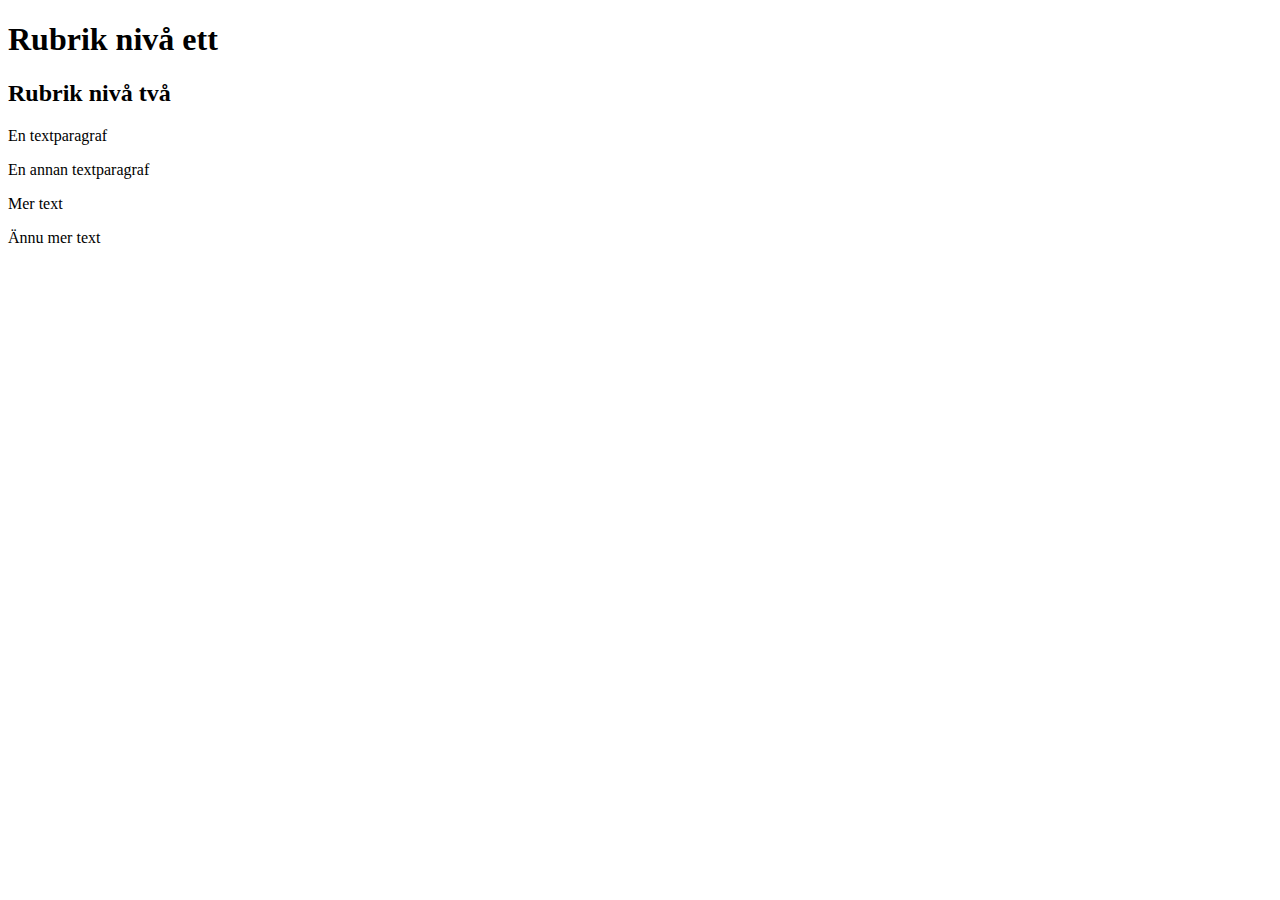
==== docs/index.html @ 1138f568 "Update index.html" ====
<!DOCTYPE html>
<html lang="en">
<head>
    <meta charset="UTF-8">
    <meta http-equiv="X-UA-Compatible" content="IE=edge">
    <meta name="viewport" content="width=device-width, initial-scale=1.0">
    <link rel="stylesheet" href="css/style.css">
    <title>Document</title>
</head>
<body>
    <h1>Rubrik nivå ett</h1>
    <h2>Rubrik nivå två</h2>
    <p>En textparagraf</p>
    <p>En annan textparagraf</p>
    <p>Mer text</p>
    <p>Ännu mer text</p>
</body>
</html>
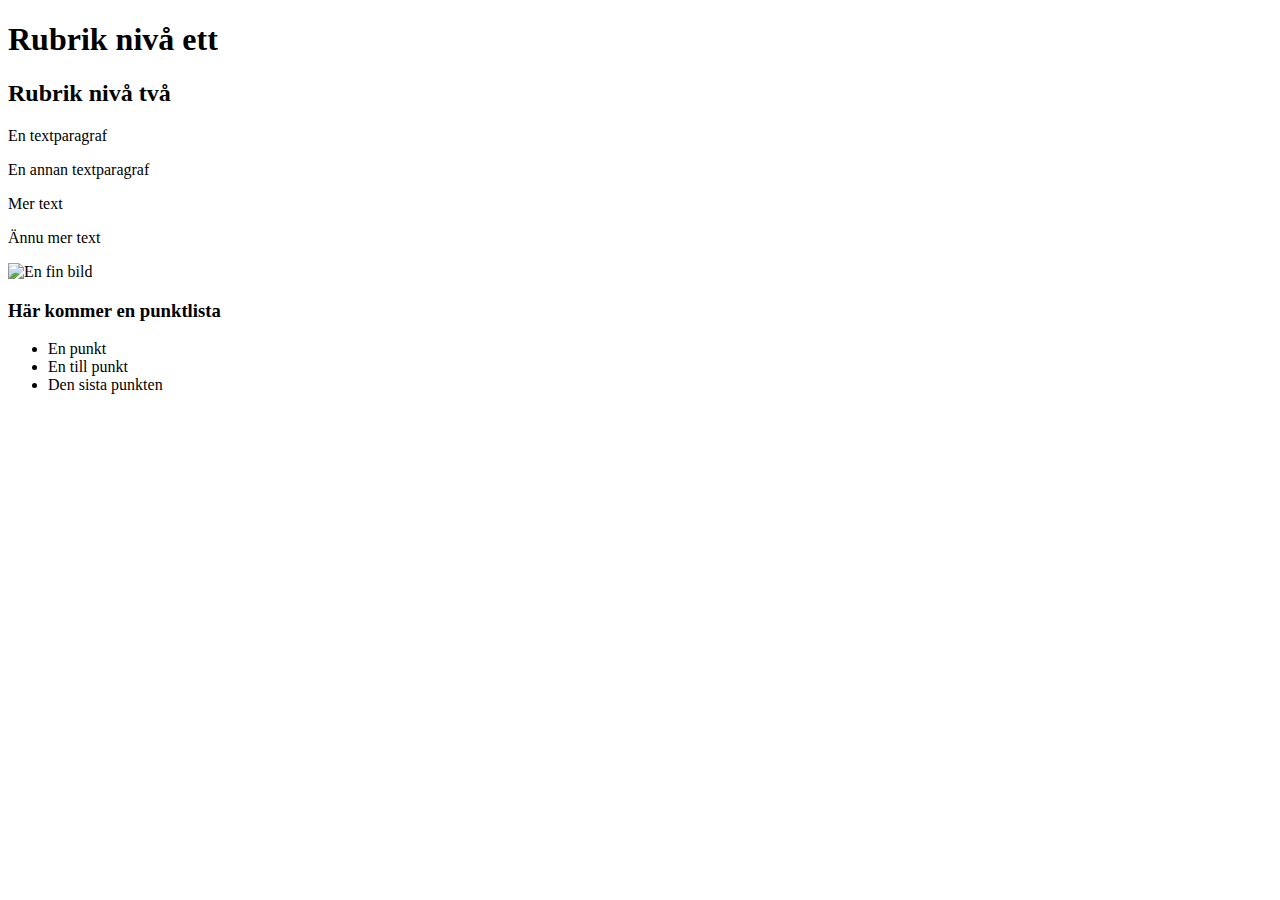
==== commit a3b51c5a: "test" ====
--- a/docs/index.html
+++ b/docs/index.html
@@ -14,5 +14,14 @@
     <p>En annan textparagraf</p>
     <p>Mer text</p>
     <p>Ännu mer text</p>
+
+    <img src="Images/IMG_0107.JPG" alt="En fin bild">
+
+    <h3>Här kommer en punktlista</h3>
+    <ul>
+        <li>En punkt</li>
+        <li>En till punkt</li>
+        <li>Den sista punkten</li>
+
 </body>
 </html>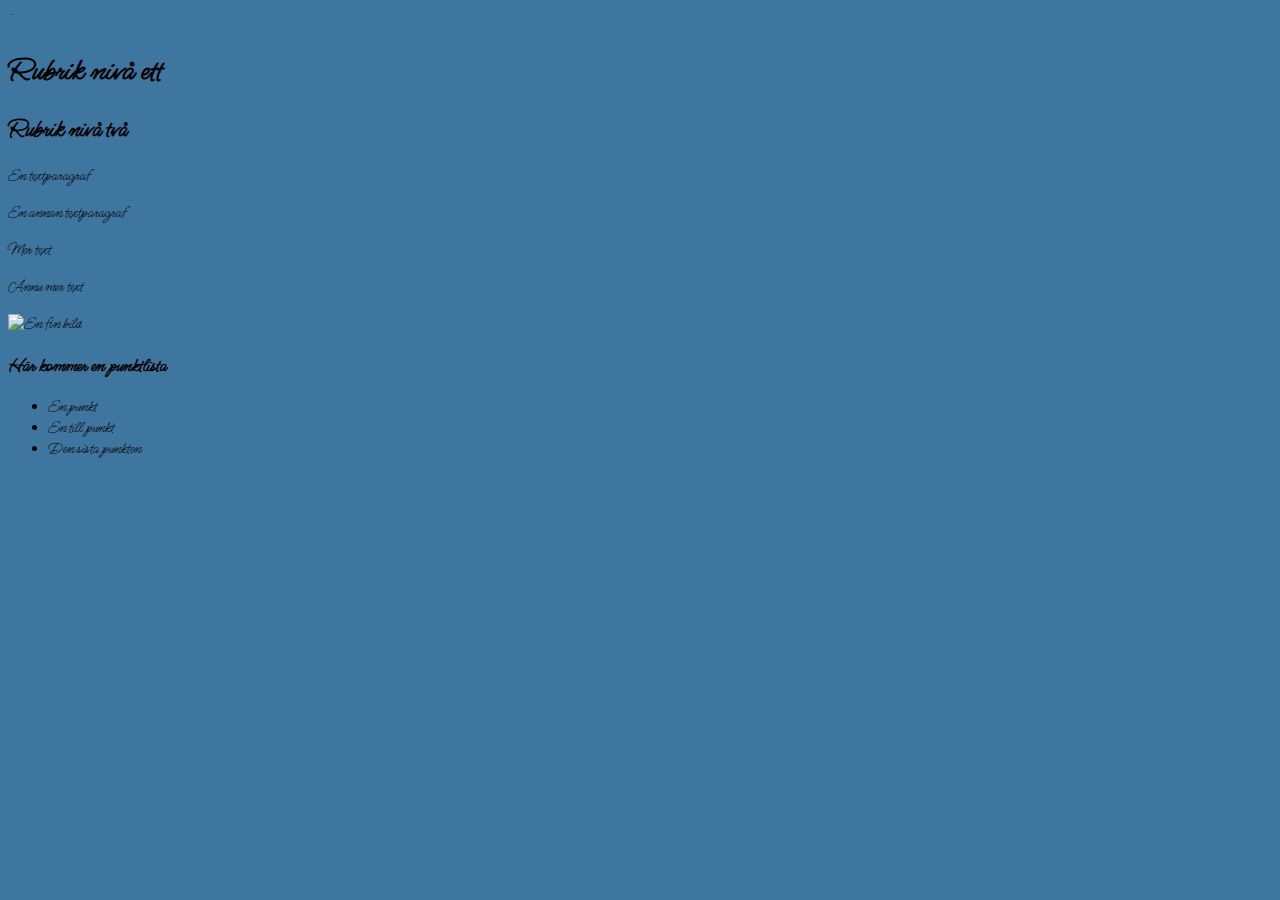
==== commit 15755f0c: "Added fonts, colors and resize picture" ====
--- a/docs/index.html
+++ b/docs/index.html
@@ -3,7 +3,10 @@
 <head>
     <meta charset="UTF-8">
     <meta http-equiv="X-UA-Compatible" content="IE=edge">
-    <meta name="viewport" content="width=device-width, initial-scale=1.0">
+    <meta name="viewport" content="width=device-width, initial-scale=1.0">¨
+    <link rel="preconnect" href="https://fonts.googleapis.com">
+<link rel="preconnect" href="https://fonts.gstatic.com" crossorigin>
+<link href="https://fonts.googleapis.com/css2?family=Ms+Madi&display=swap" rel="stylesheet">
     <link rel="stylesheet" href="css/style.css">
     <title>Document</title>
 </head>
--- a/docs/css/style.css
+++ b/docs/css/style.css
@@ -0,0 +1,5 @@
+body {
+    color: rgb(0, 0, 0);
+    background-color: #3f76a0;
+    font-family: 'Ms Madi', cursive;    
+}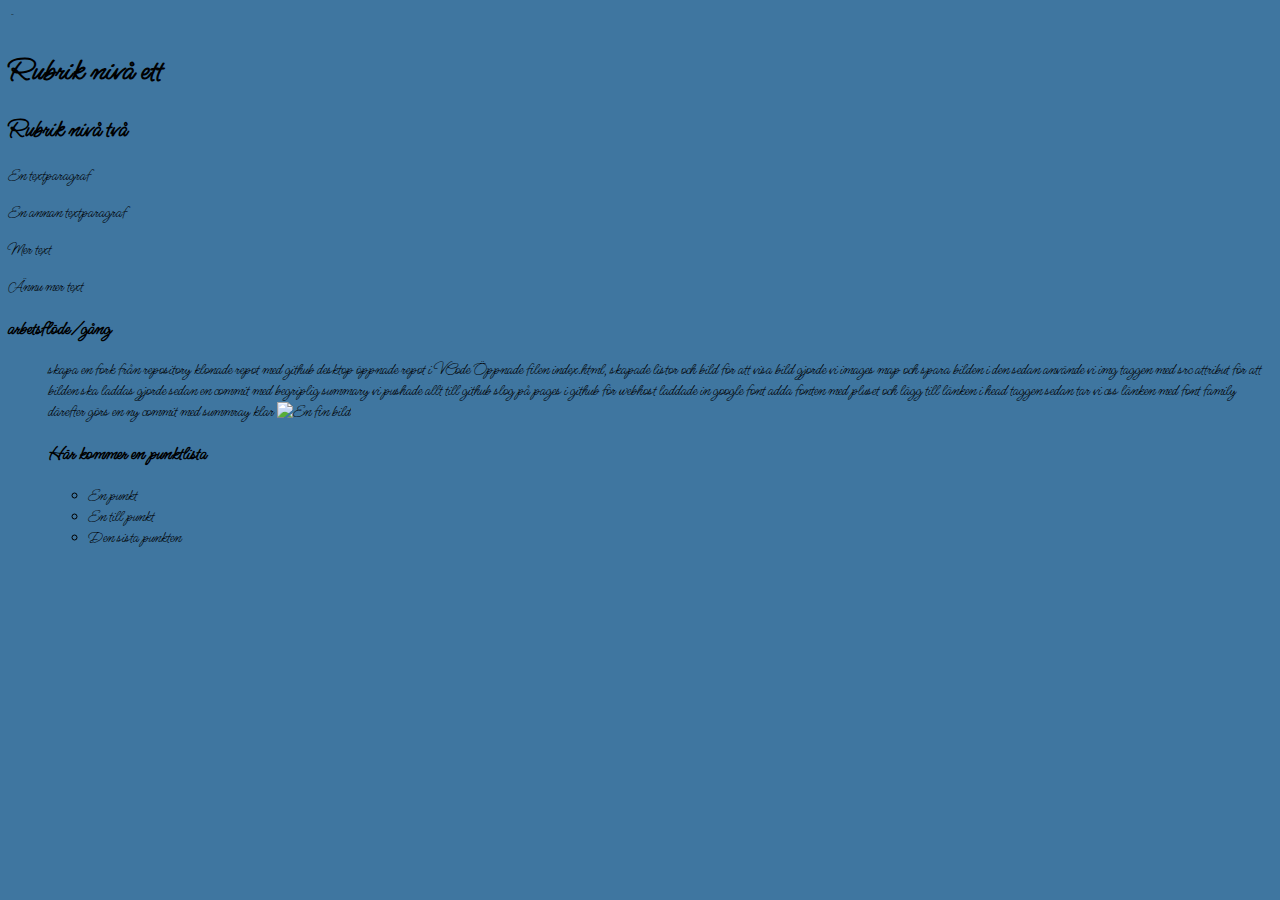
==== commit 3bcd9d95: "vad har vi gjort idag" ====
--- a/docs/index.html
+++ b/docs/index.html
@@ -16,7 +16,28 @@
     <p>En textparagraf</p>
     <p>En annan textparagraf</p>
     <p>Mer text</p>
-    <p>Ännu mer text</p>
+    <p>Ännu mer text</p></l1>
+
+    <h3>arbetsflöde/gång</h3>
+    <ul>
+    <l1>skapa en fork från repository</l1>
+    <l1>klonade repot med github desktop</l1>
+    <l1>öppnade repot i VCode</l1>
+    <l1> Öppnade filen index.html, skapade listor och bild</l1>
+    <l1>för att visa bild gjorde vi images map och spara bilden i den</l1>
+    <l1>sedan använde vi img taggen med src attribut för att bilden ska laddas</l1>
+    <l1>gjorde sedan en commit med begriplig summary</l1>
+    <l1>vi pushade allt till github</l1>
+    <l1>slog på pages i github för webhost</l1>
+    <l1>laddade in google font </l1>
+    <l1>adda fonten med pluset och lägg till länken i head taggen</l1>
+    <l1>sedan tar vi css länken med font family</l1>
+    <l1>därefter görs en ny commit med summray</l1>
+    <l1>klar</l1>
+
+
+
+
 
     <img src="Images/IMG_0107.JPG" alt="En fin bild">
 
